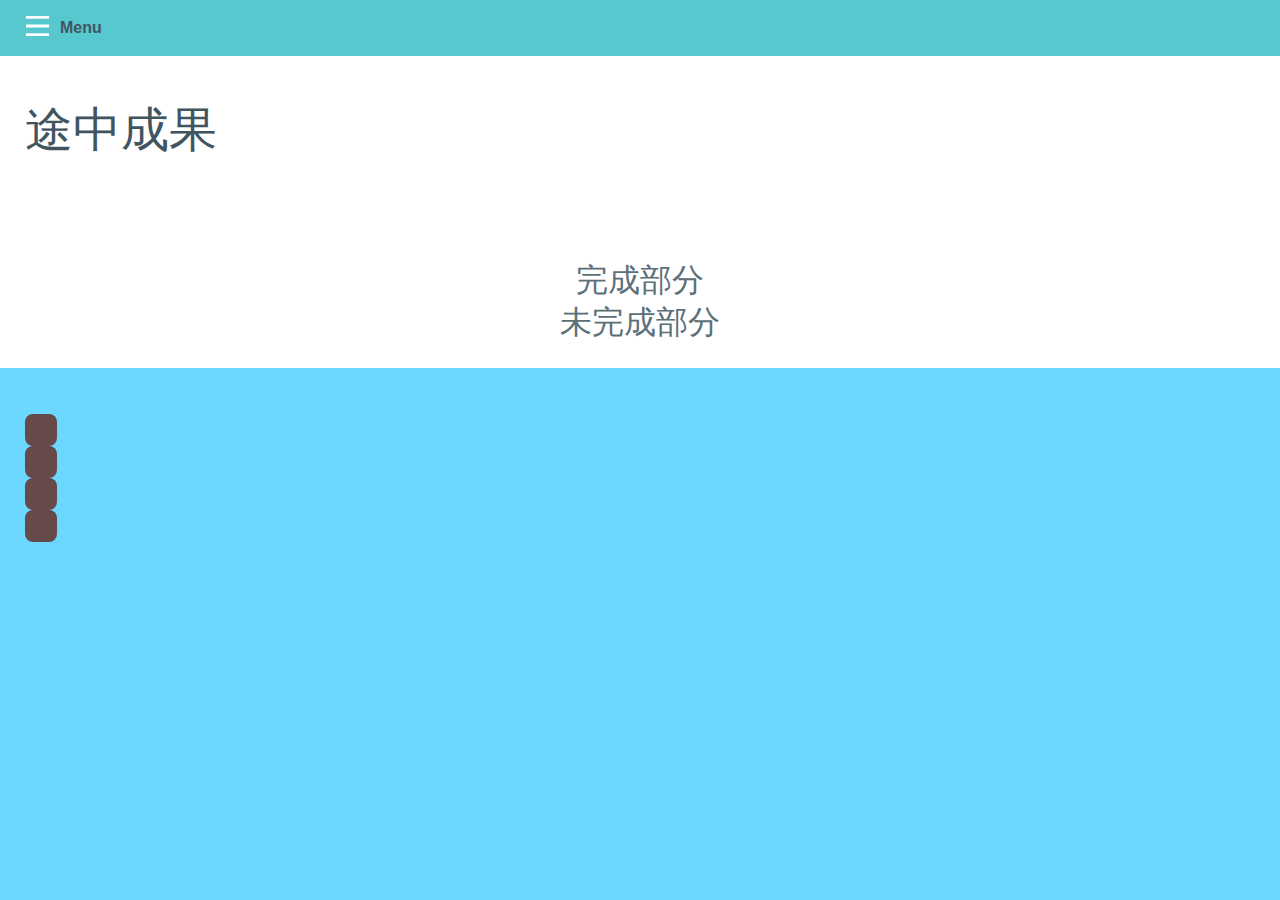
==== result.html @ 8fb12223 "2146" ====
<!DOCTYPE html>
<html lang="ja">
  <head>
    <meta charset="utf-8" name="viewport" content="width=device-width, minimum-scale=1, maximum-scale=1, initial-scale=1.0"/>
    <link rel="stylesheet" href="reset.css">
    <link rel="stylesheet" href="style.css">
    <title>プロジェクト紹介</title>
    <script src="jquery-2.1.4.min.js"></script>
    <script src="script.js"></script>
  </head>
  <body>
    <header style="margin-left: 0px;">
      <h1>Menu</h1>
      <button><img src="button.png" alt="Menu"></button>
    </header>
    <nav style="margin-left: -250px;">
      <ul>
        <li><a href="index.html">プロジェクト方針</a></li>
        <li><a href="service.html">既存のサービス</a></li>
        <li><a href="result.html">途中成果</a></li>
        <li><a href="schedule.html">活動計画</a></li>
        <li><a href="API.html">APIについて</a></li>
      </ul>
    </nav>
    <main style="margin-left: 0px;">
      <section id="sec1">
        <h1>途中成果</h1>
        <div id="bg1">
            <div id="bg2">
                <div id="slide">
                    <div id="section">
                        <section>
                            <p></p>
                            <p></p>
                            <p></p>
                            <p></p>
                        </section>
                    </div>
                </div>
                <ul>
                    <li><a href="#" class="current">1</a></li>
                    <li><a href="#">2</a></li>
                    <li><a href="#">3</a></li>
                    <li><a href="#">4</a></li>
                </ul>
            </div>
        </div>
        <h2>完成部分</h2>
        <h2>未完成部分</h2>
      </section>
    </main>
  </body>
</html>
---- style.css ----
@charset "UTF-8";

img{
	width: 100%;
}

@media screen and (min-width:960px) {
	img{
		max-width: 960px;
	}
}
body{
	font-family:Arial, sans-serif;
	-webkit-font-smoothing:antialiased;
	overflow:scroll;
	background: #6CD8FF url() 0 100% repeat-x;
	transition: background .3s;
}

header{
	position:relative;
	padding:20px;
	color:#40555F;
	background:#58C8D0;
}

header h1{
	margin-left:40px;
	font-weight:bold;
}

button{
	position:absolute;
	top:10px;
	left:20px;
	background-color:transparent;
	border:none;
	cursor: pointer;
	width:35px;
	height:35px;
}

button img{
	width:100%;
}

button:focus{
	outline:none;
}

nav{
	position:fixed;
	top:0;
	bottom:0;
	width:250px;
	margin-left:-250px;
	background:#5C7079;
}

nav li{
	list-style-type:none;
}

nav li a{
	text-decoration:none;
	display:block;
	padding:20px 25px;
	color:#FFF;
	border-bottom:1px solid #40555F;
}

nav li a:hover{
	background:#56676F;
}

main{
	display:block;
	padding:50px 0 20px;
	color:#333;
	background:#FFF;
	width:100%;
}

section{
	padding:0 25px;
}

section h1{
	font-size:3em;
	color:#40555F;
	margin-bottom:10px;
}

section p{
	color:#5C7079;
	margin-bottom: 30px;
	line-height:1em;
	font-size: 1.5em;
}

section h2{
	font-size: 2em;
	color: #5C7079;
	margin-bottom: 10px;
	text-align: center;
}

#bg1{
	height: 100px;
	background: url() 0 100% repeat-x;
	transition: background .3s;
}

#bg2{
	height: 100px;
	background: url() 0 100% repeat-x;
	transition: background .3s;
}

#slide{
	position: relative;
	overflow: hidden;
	display: block;
	width: 700px;
	height: 250px;
	margin: 0 auto;
}

#sections{
	position: absolute;
	width: 2800px;
	height: 100%;
}

#section{
	float: left;
	width: 700px;
}

li a{
	text-indent: -9999px;
	display: block;
	width: 32px;
	height: 32px;
	border-radius: 8px;
	background: #664949;
}
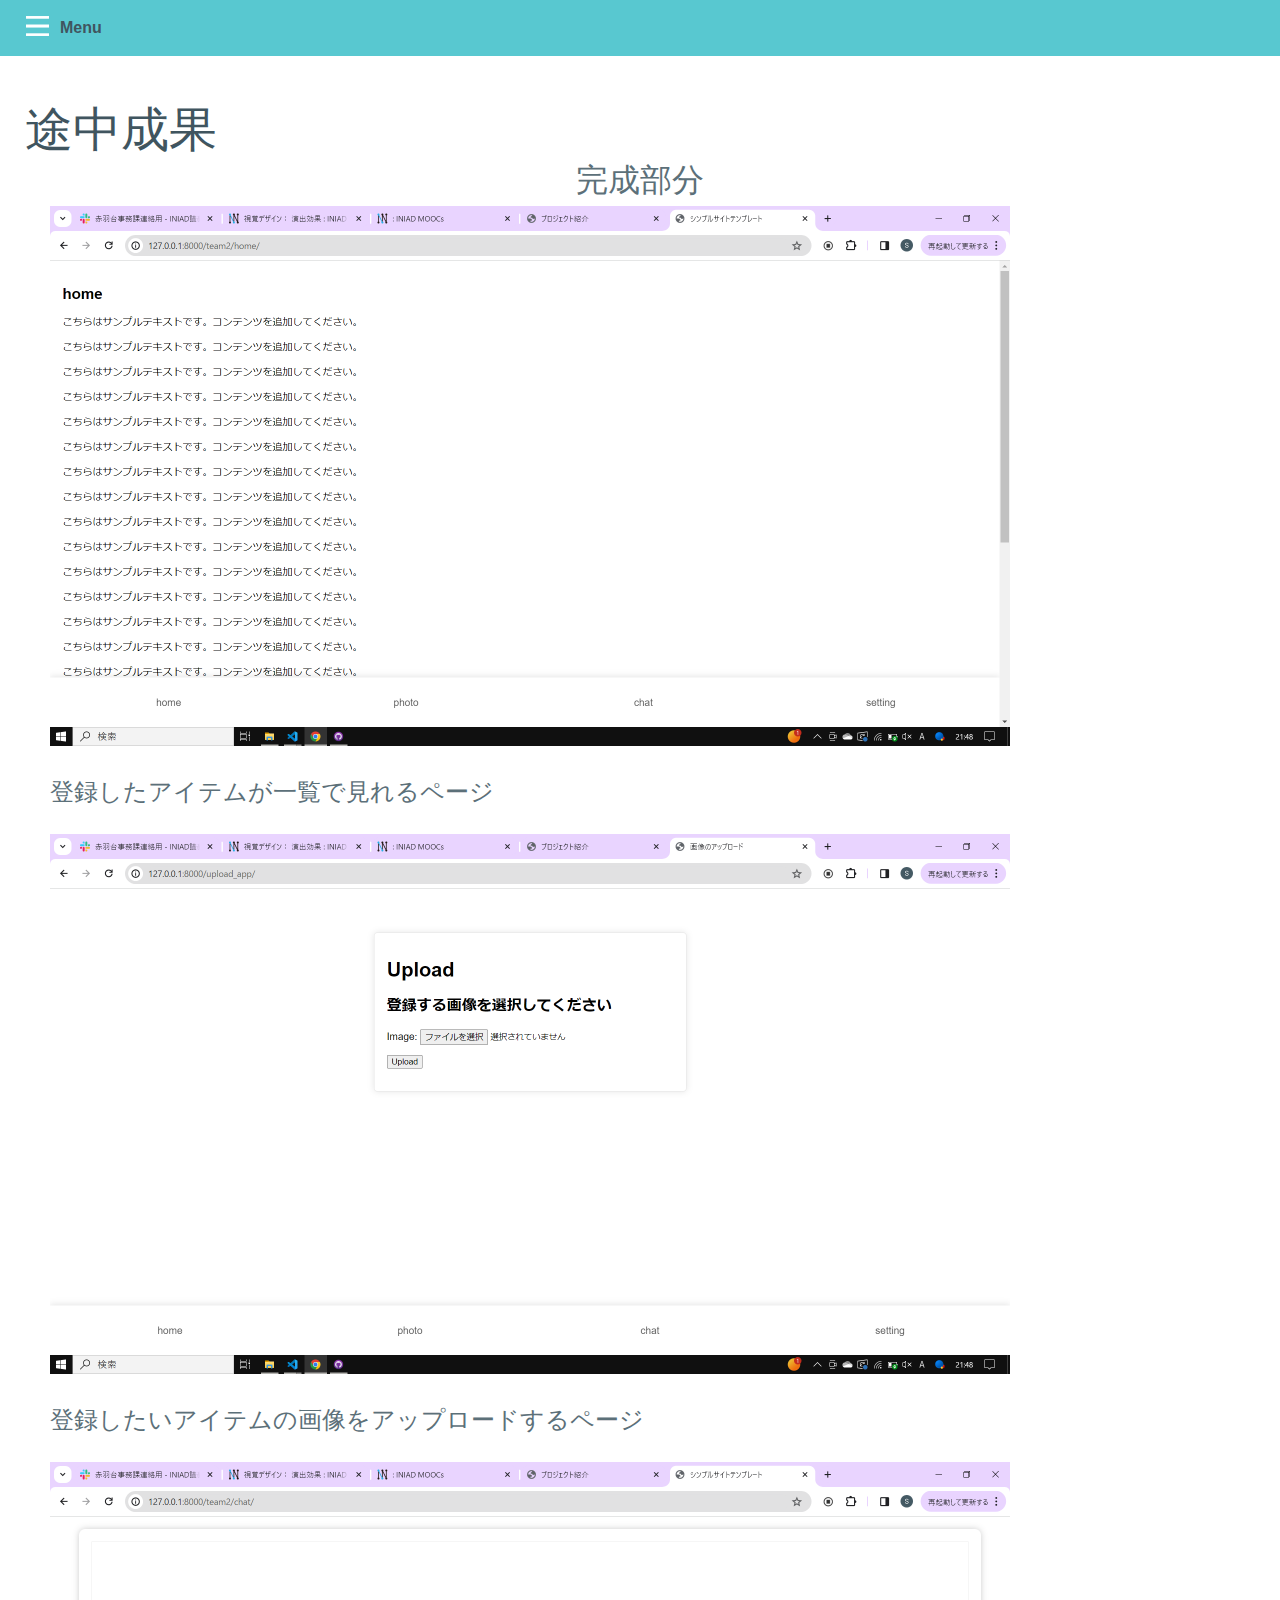
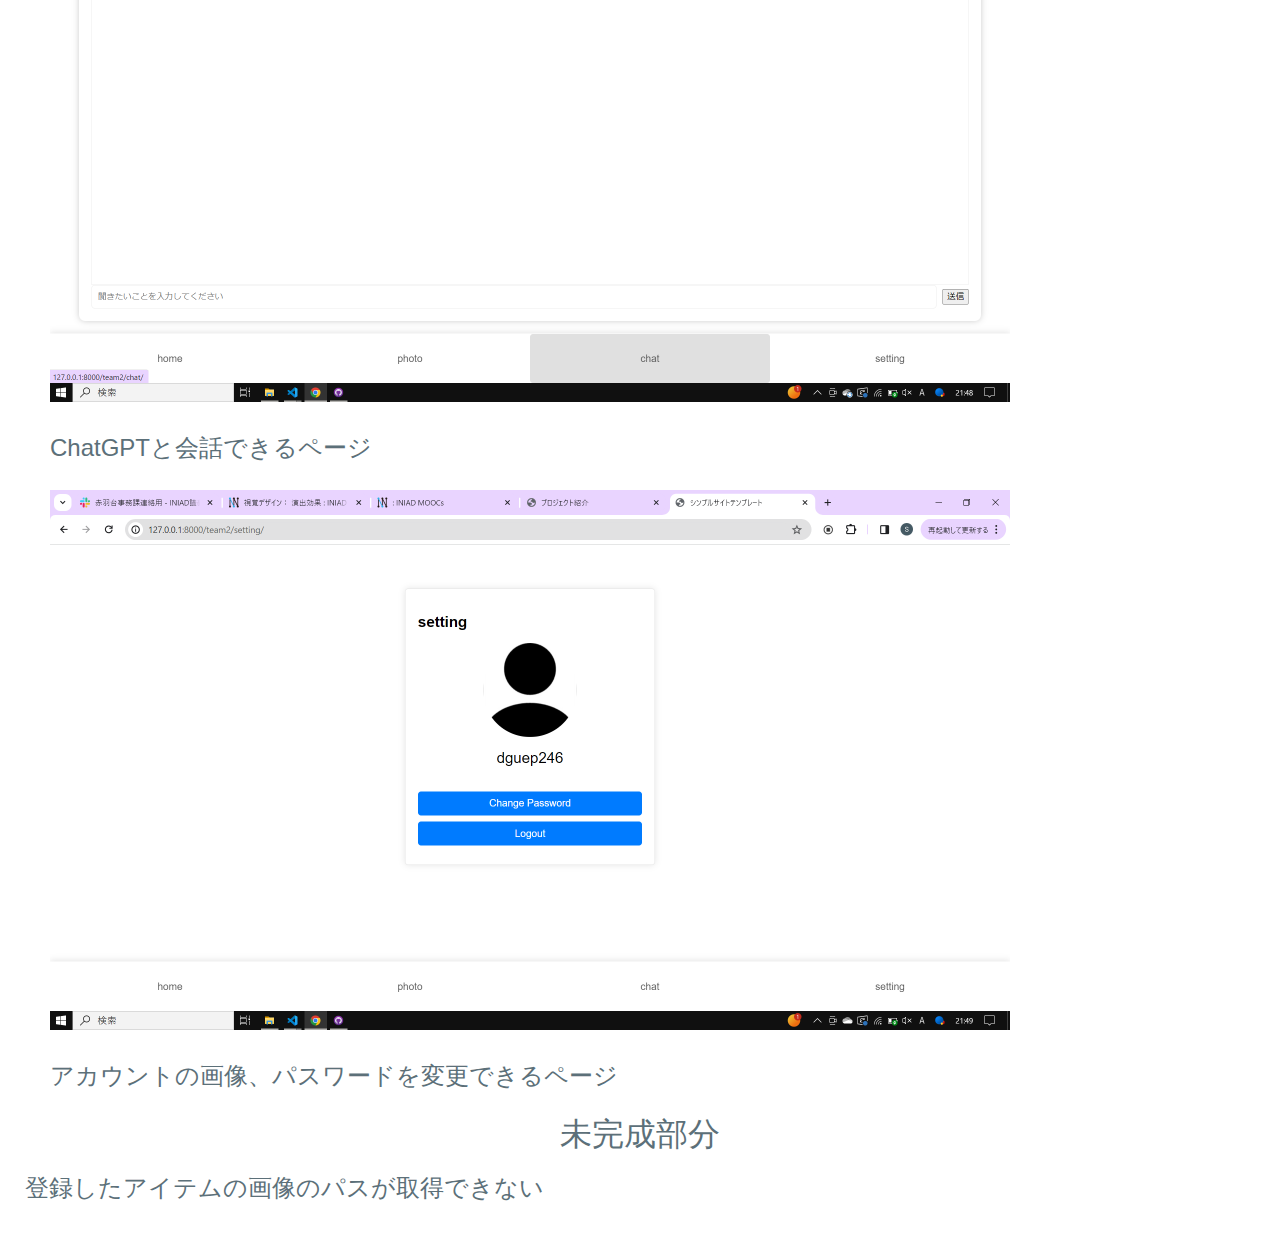
==== commit c985e3ba: "2215" ====
--- a/result.html
+++ b/result.html
@@ -25,28 +25,20 @@
     <main style="margin-left: 0px;">
       <section id="sec1">
         <h1>途中成果</h1>
-        <div id="bg1">
-            <div id="bg2">
-                <div id="slide">
-                    <div id="section">
-                        <section>
-                            <p></p>
-                            <p></p>
-                            <p></p>
-                            <p></p>
-                        </section>
-                    </div>
-                </div>
-                <ul>
-                    <li><a href="#" class="current">1</a></li>
-                    <li><a href="#">2</a></li>
-                    <li><a href="#">3</a></li>
-                    <li><a href="#">4</a></li>
-                </ul>
-            </div>
-        </div>
         <h2>完成部分</h2>
+        <section>
+            <p><img src="home.png"></p>
+            <p>登録したアイテムが一覧で見れるページ</p>
+            <p><img src="photo.png"></p>
+            <p>登録したいアイテムの画像をアップロードするページ</p>
+            <p><img src="chat.png"></p>
+            <p>ChatGPTと会話できるページ</p>
+            <p><img src="setting.png"></p>
+            <p>アカウントの画像、パスワードを変更できるページ</p>
+        </section>
         <h2>未完成部分</h2>
+        <br>
+        <p>登録したアイテムの画像のパスが取得できない</p>
       </section>
     </main>
   </body>
--- a/style.css
+++ b/style.css
@@ -13,8 +13,6 @@
 	font-family:Arial, sans-serif;
 	-webkit-font-smoothing:antialiased;
 	overflow:scroll;
-	background: #6CD8FF url() 0 100% repeat-x;
-	transition: background .3s;
 }
 
 header{
@@ -105,43 +103,3 @@
 	text-align: center;
 }
 
-#bg1{
-	height: 100px;
-	background: url() 0 100% repeat-x;
-	transition: background .3s;
-}
-
-#bg2{
-	height: 100px;
-	background: url() 0 100% repeat-x;
-	transition: background .3s;
-}
-
-#slide{
-	position: relative;
-	overflow: hidden;
-	display: block;
-	width: 700px;
-	height: 250px;
-	margin: 0 auto;
-}
-
-#sections{
-	position: absolute;
-	width: 2800px;
-	height: 100%;
-}
-
-#section{
-	float: left;
-	width: 700px;
-}
-
-li a{
-	text-indent: -9999px;
-	display: block;
-	width: 32px;
-	height: 32px;
-	border-radius: 8px;
-	background: #664949;
-}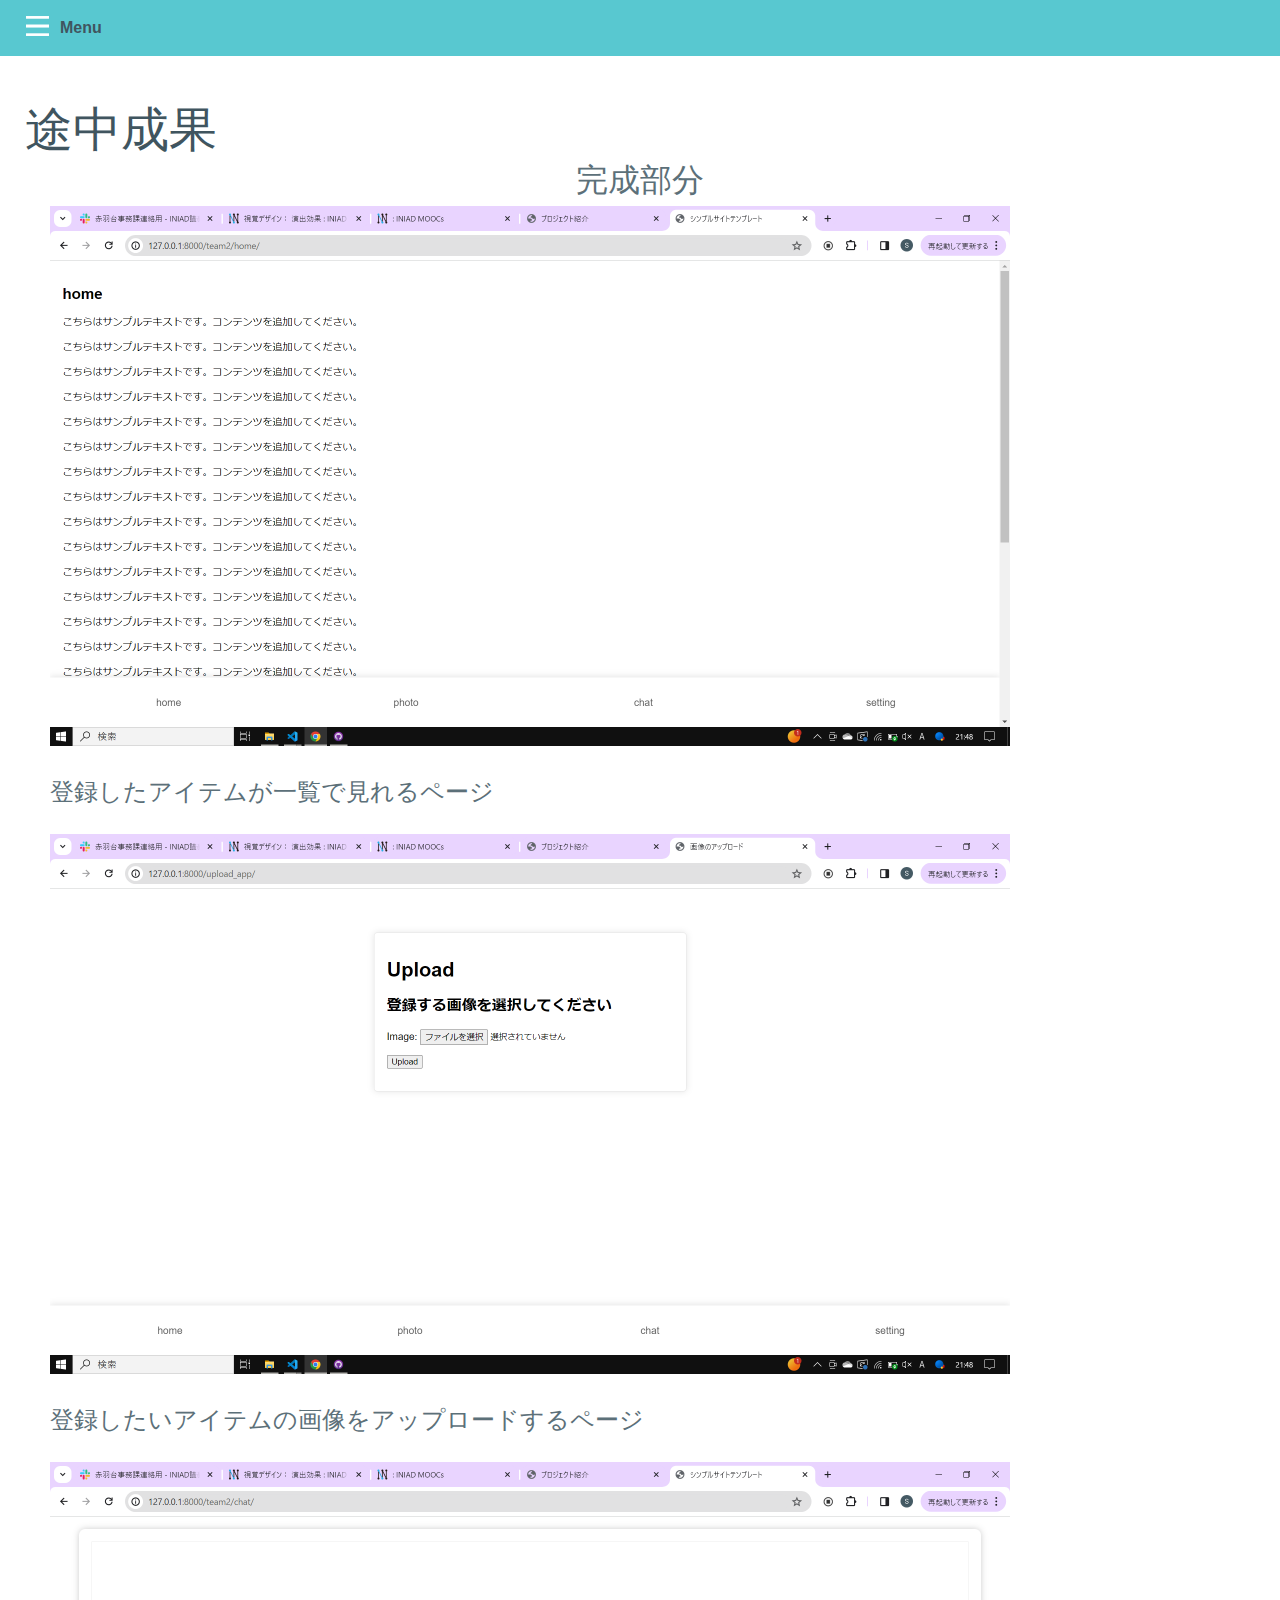
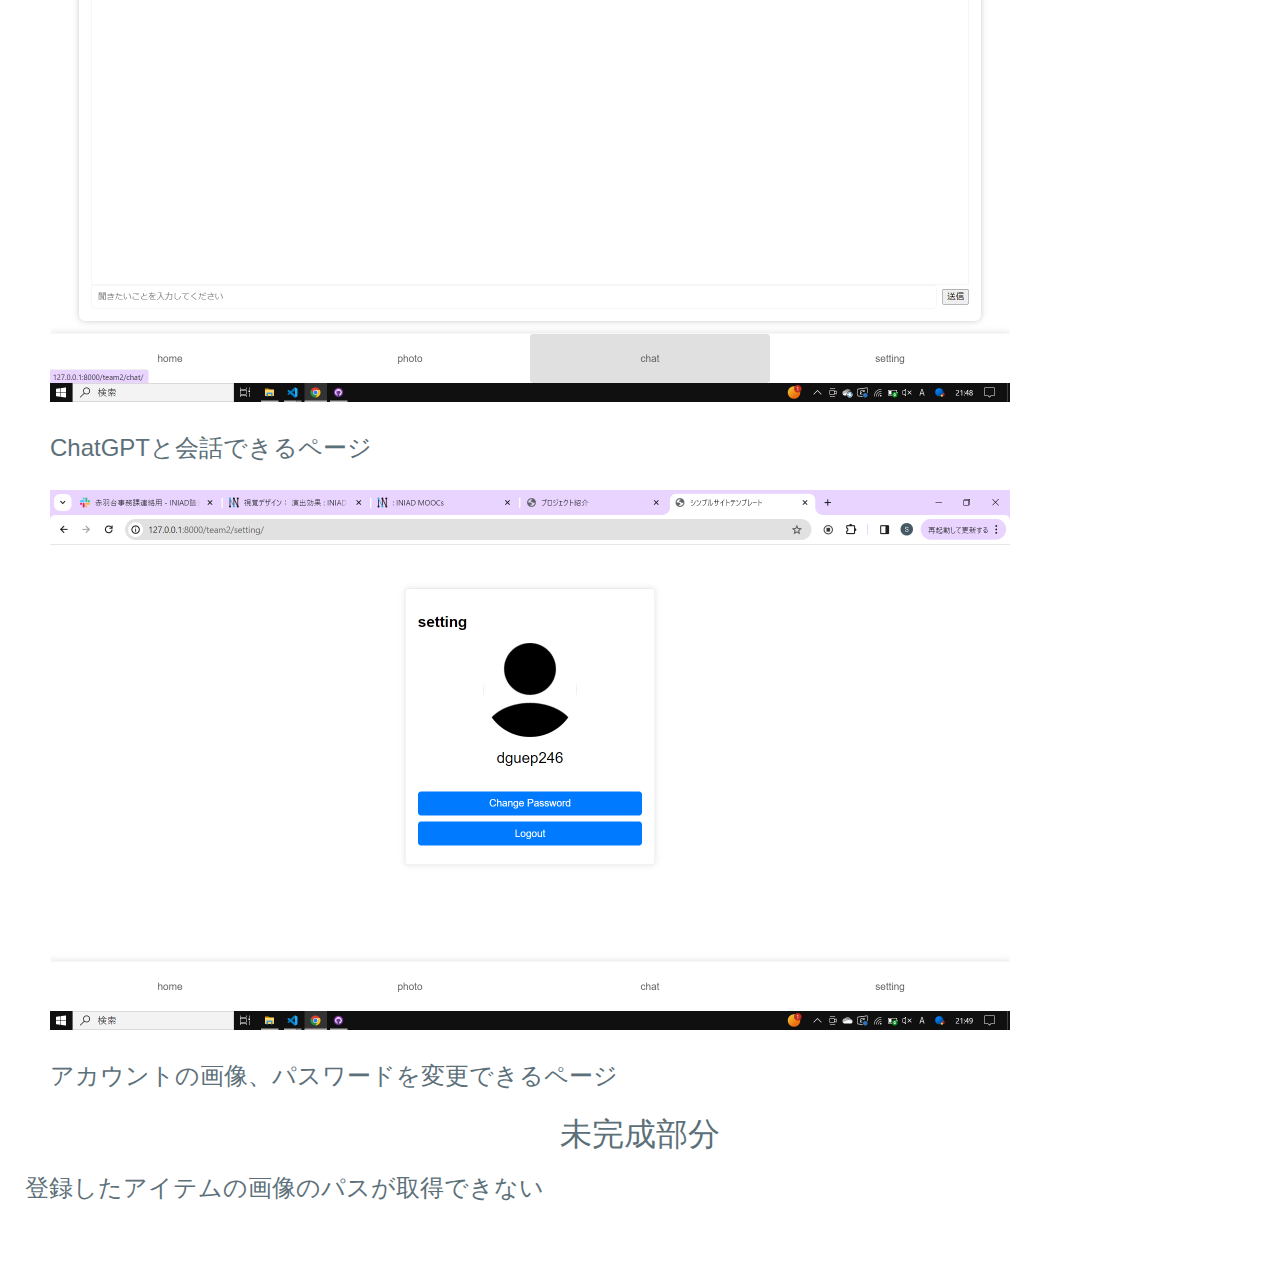
==== commit 45114837: "2221" ====
--- a/result.html
+++ b/result.html
@@ -39,6 +39,7 @@
         <h2>未完成部分</h2>
         <br>
         <p>登録したアイテムの画像のパスが取得できない</p>
+        <br>
       </section>
     </main>
   </body>
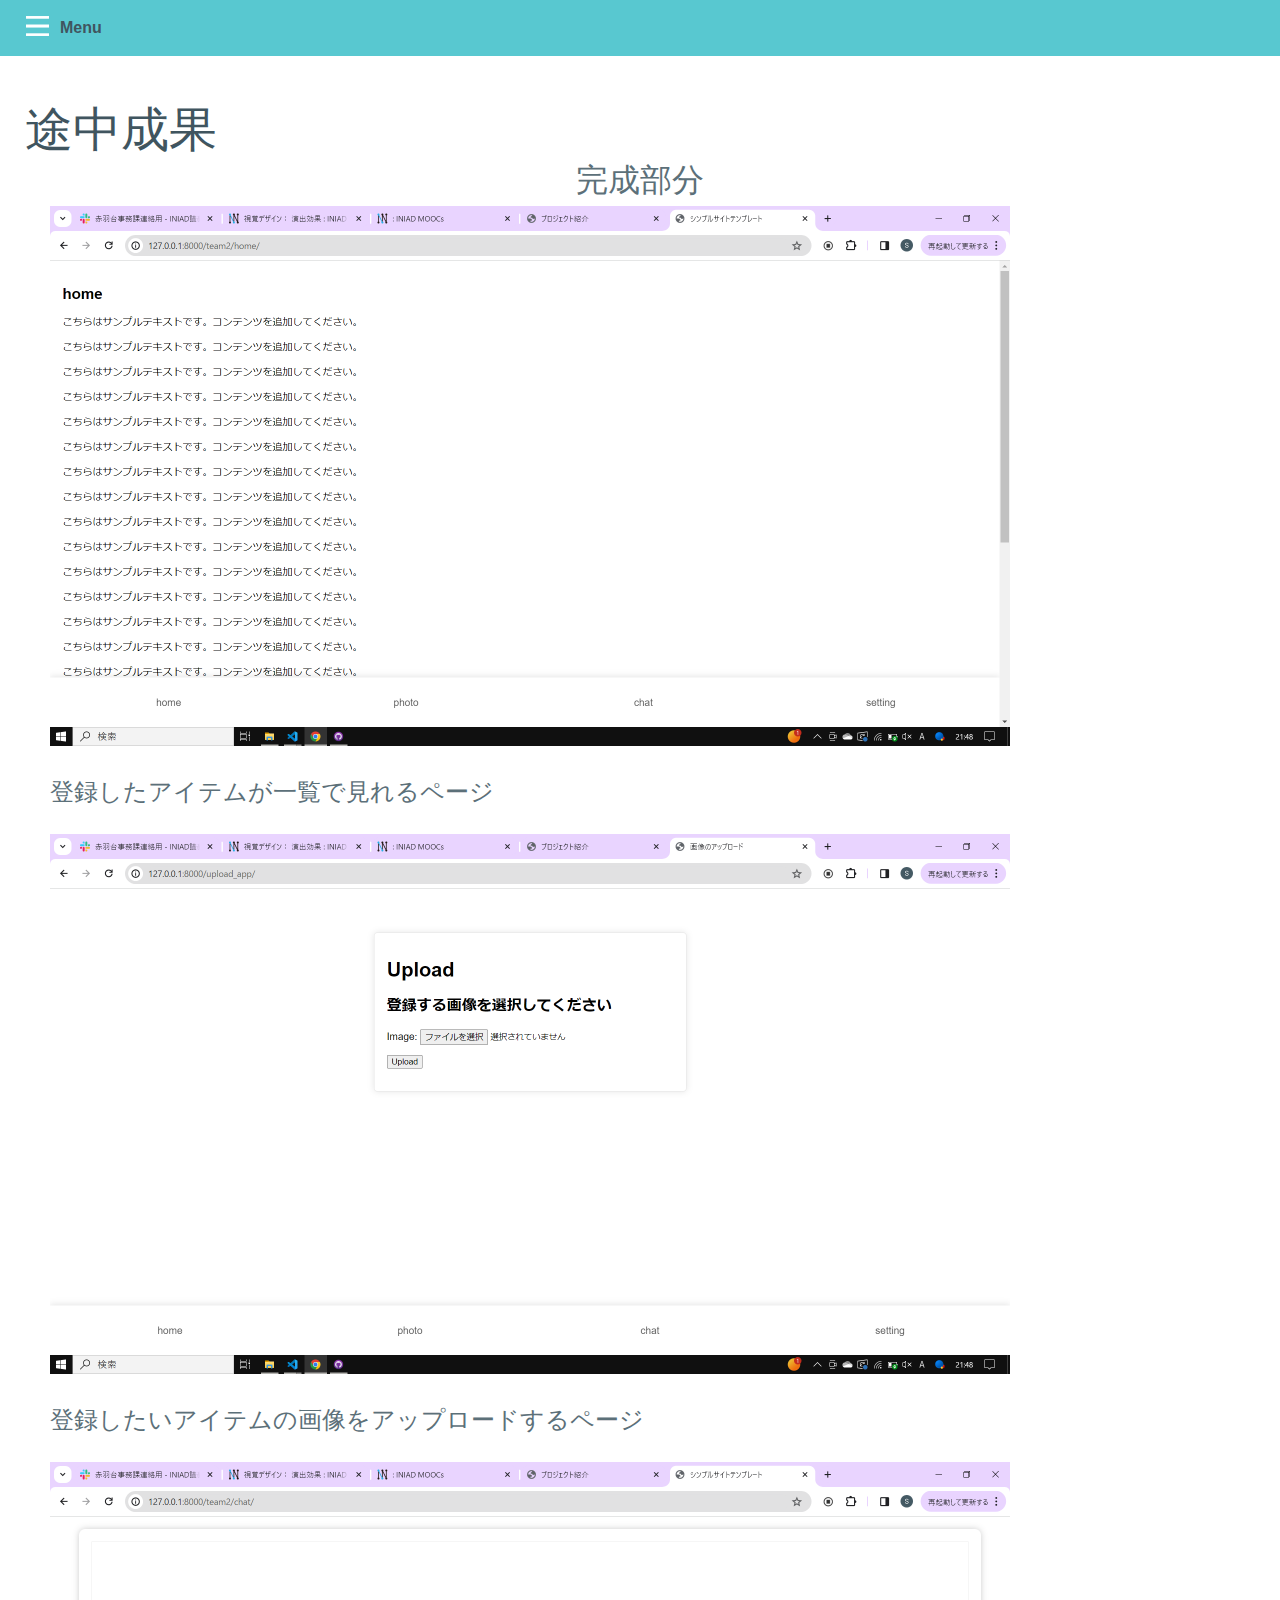
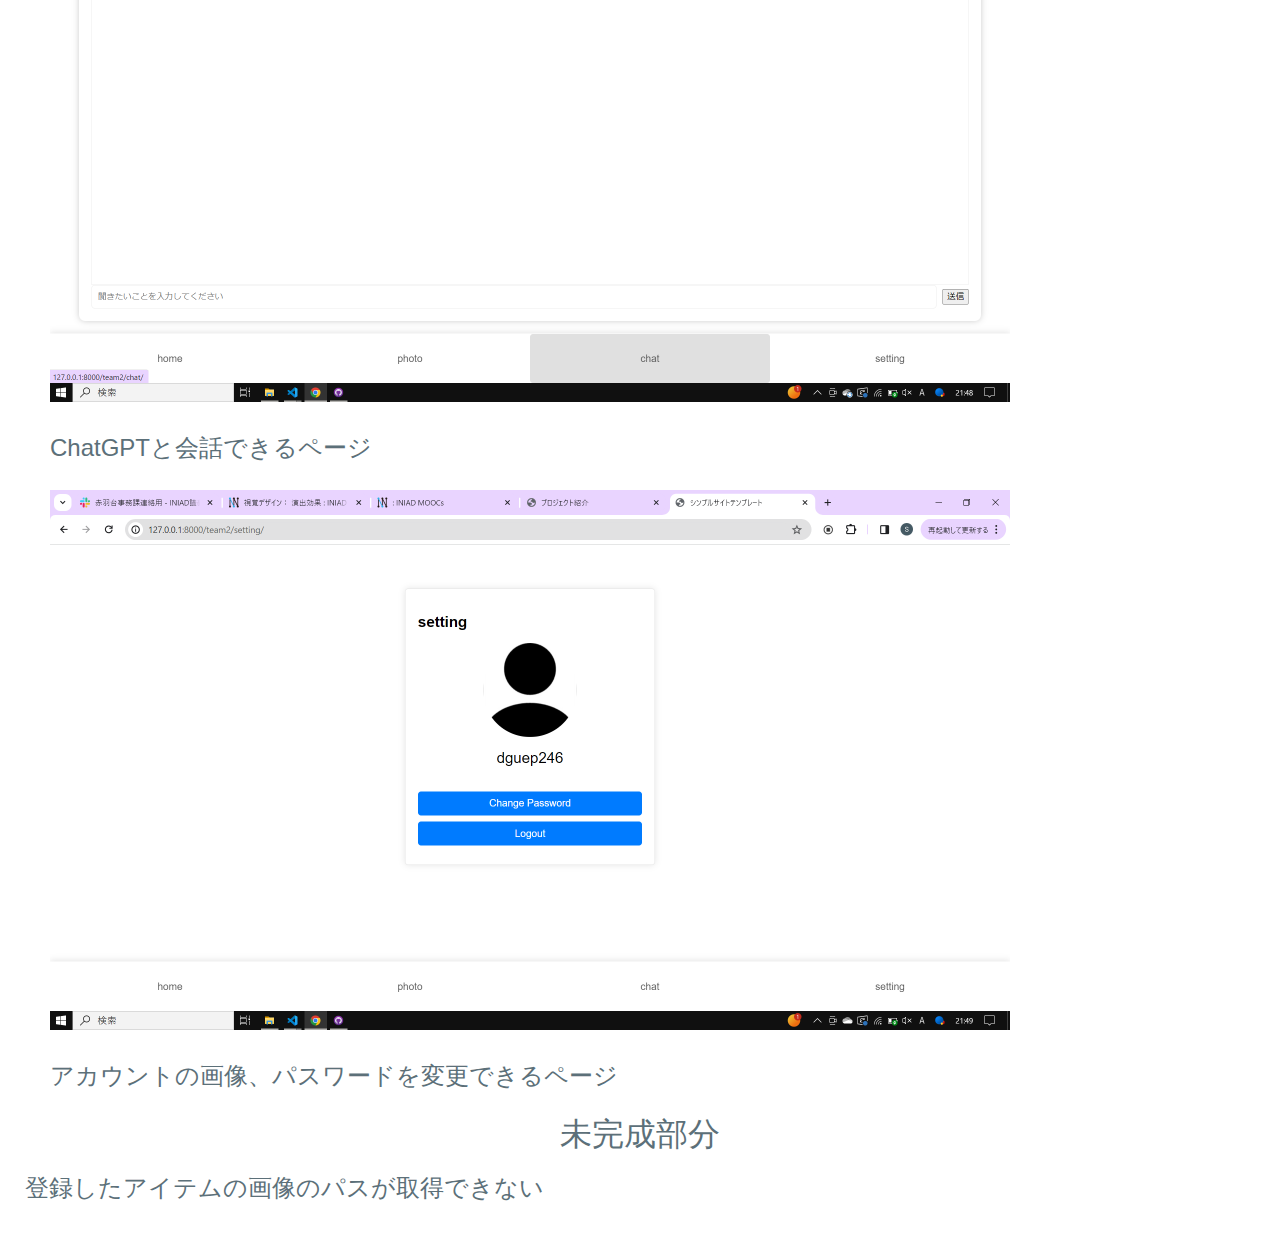
==== commit a4264556: "2232" ====
--- a/result.html
+++ b/result.html
@@ -39,7 +39,6 @@
         <h2>未完成部分</h2>
         <br>
         <p>登録したアイテムの画像のパスが取得できない</p>
-        <br>
       </section>
     </main>
   </body>
